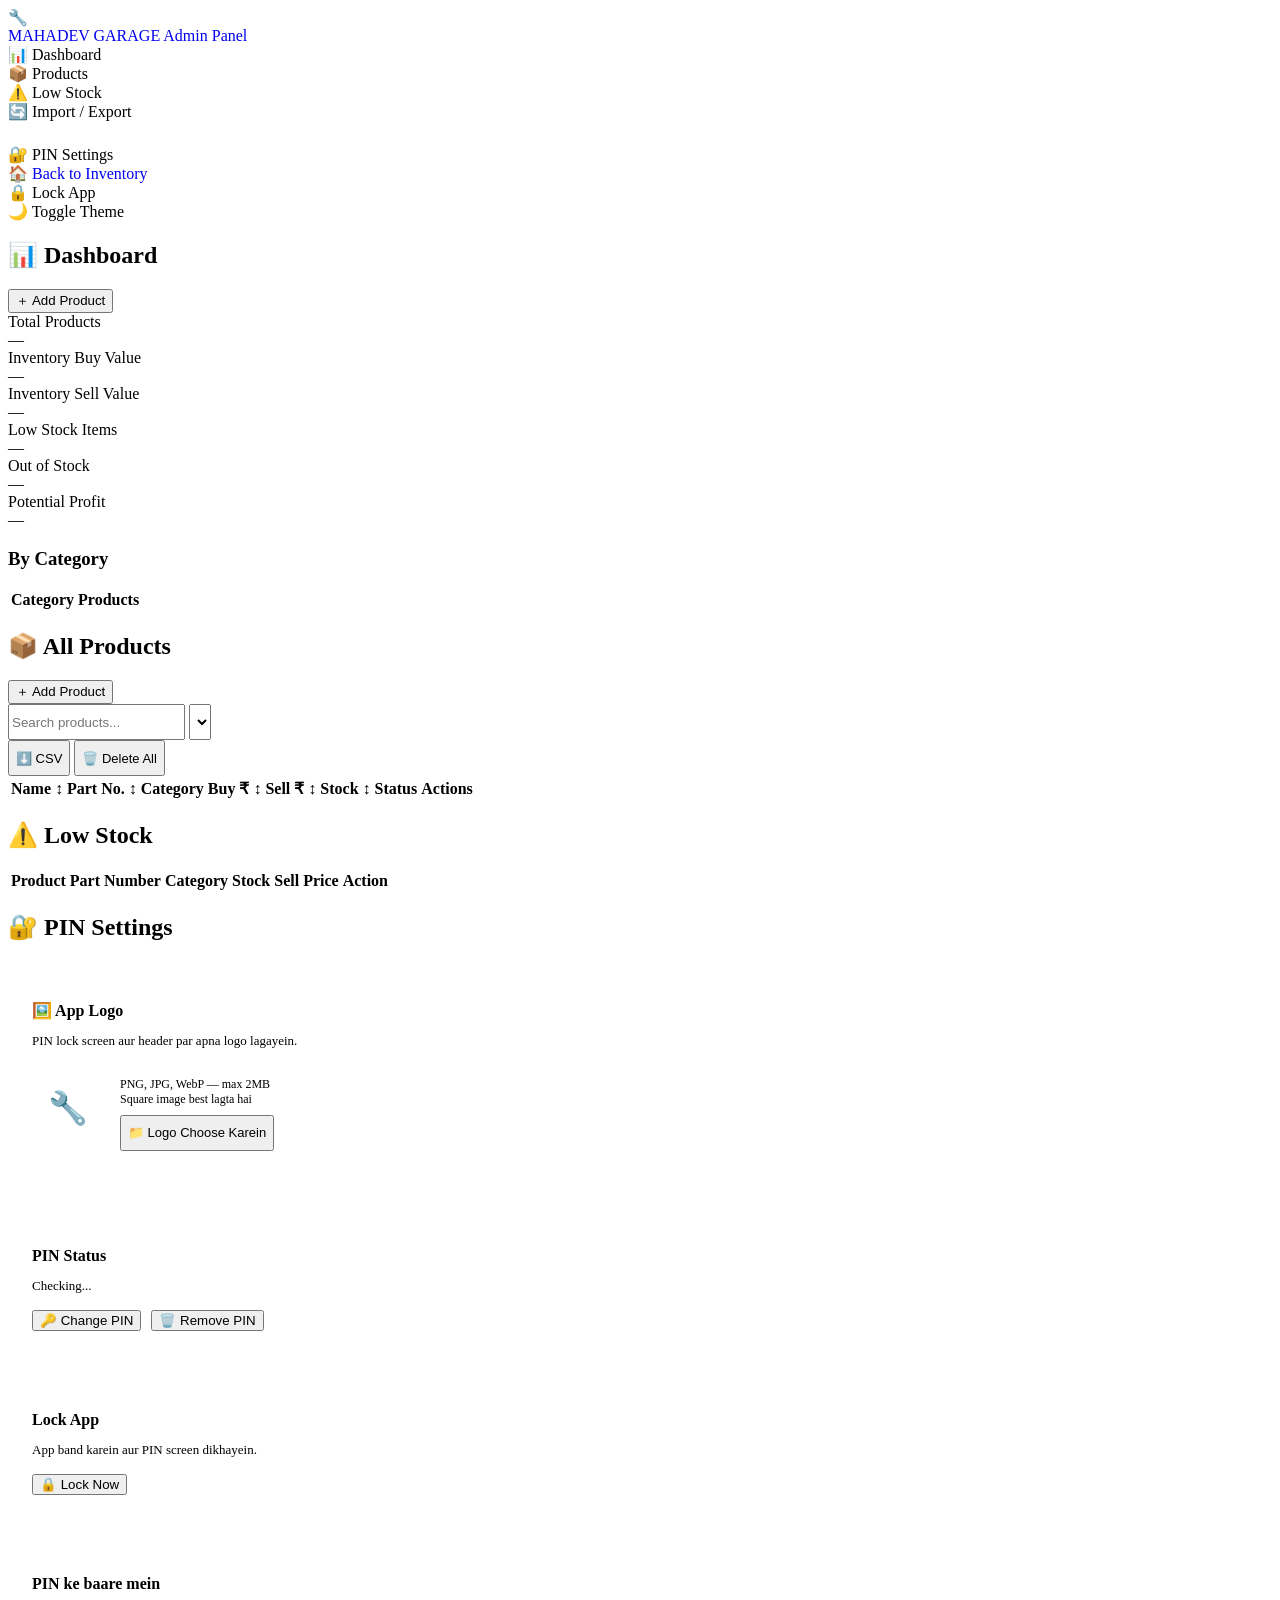
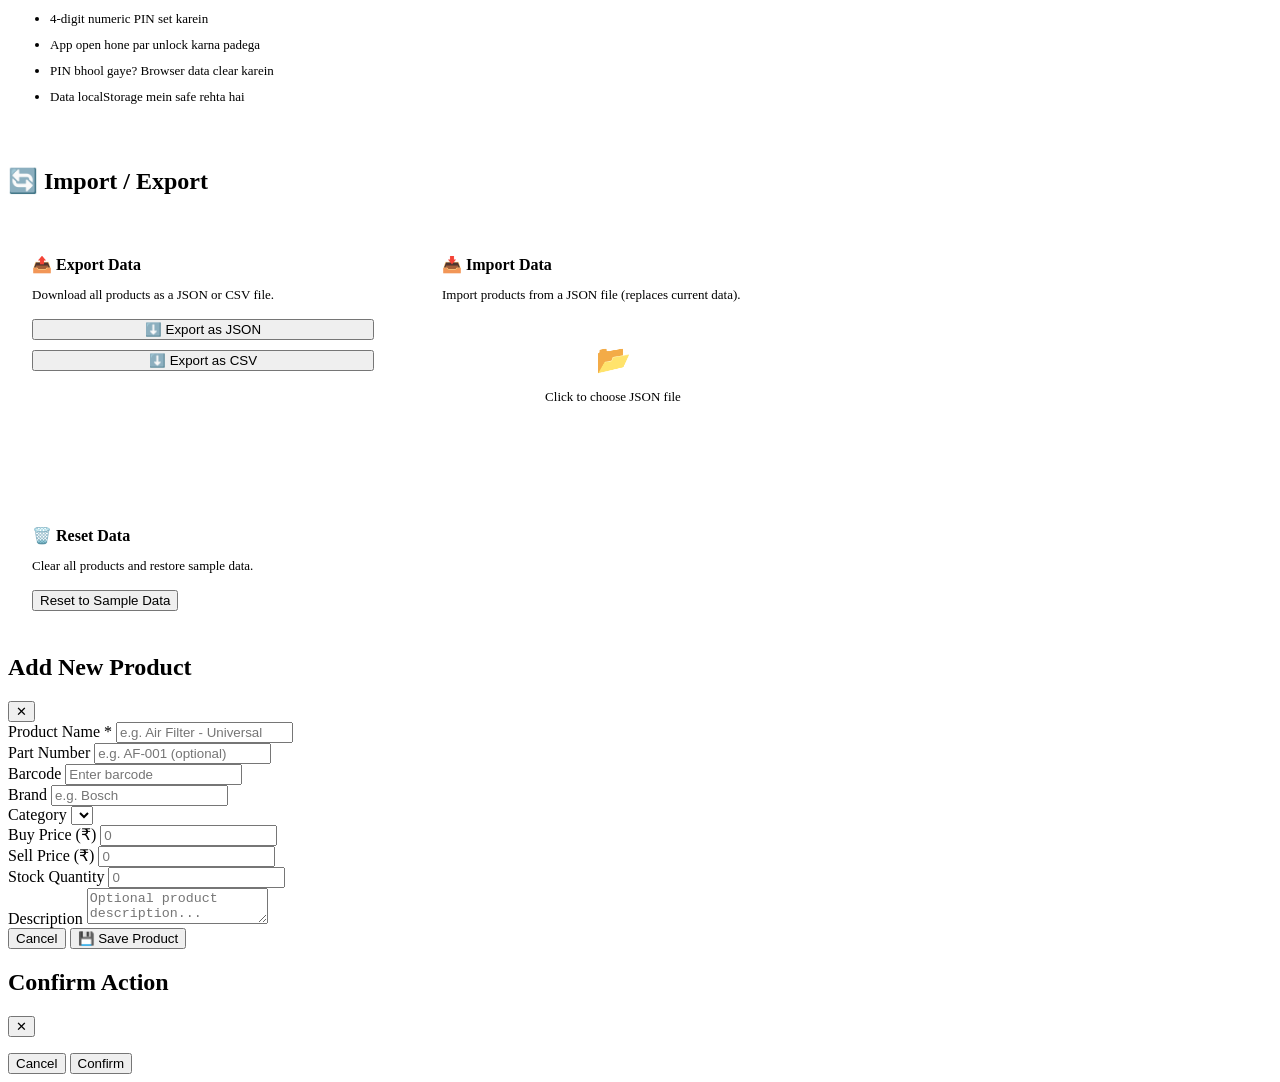
==== admin.html @ 3fdd801b "Add files via upload" ====
<!DOCTYPE html>
<html lang="en">
<head>
  <meta charset="UTF-8" />
  <meta name="viewport" content="width=device-width, initial-scale=1.0, maximum-scale=1.0" />
  <meta name="theme-color" content="#FF6B00" />
  <title>Admin Panel — MAHADEV AUTO GARAGE</title>
  <script type="module" crossorigin src="/assets/admin-B9ookjHz.js"></script>
  <link rel="modulepreload" crossorigin href="/assets/pin-KJ0oEqrR.js">
  <link rel="stylesheet" crossorigin href="/assets/pin-C2qdixNe.css">
</head>
<body>

<div class="admin-layout">
  <!-- SIDEBAR -->
  <aside class="sidebar">
    <div class="sidebar-logo">
      <a href="/" class="logo" style="text-decoration:none">
        <div class="logo-icon">🔧</div>
        <div class="logo-text">
          <span class="logo-title">MAHADEV GARAGE</span>
          <span class="logo-sub">Admin Panel</span>
        </div>
      </a>
    </div>
    <nav class="sidebar-nav">
      <div class="nav-item active" onclick="showSection('dashboard')">📊 Dashboard</div>
      <div class="nav-item" onclick="showSection('products')">📦 Products</div>
      <div class="nav-item" onclick="showSection('lowstock')">⚠️ Low Stock</div>
      <div class="nav-item" onclick="showSection('import-export')">🔄 Import / Export</div>
      <hr style="border:none;border-top:1px solid var(--border);margin:12px 0;" />
      <div class="nav-item" onclick="showSection('pin-settings')">🔐 PIN Settings</div>
      <a href="/" class="nav-item" style="text-decoration:none">🏠 Back to Inventory</a>
      <div class="nav-item" onclick="lockApp()">🔒 Lock App</div>
      <div class="nav-item" onclick="toggleTheme()">🌙 Toggle Theme</div>
    </nav>
  </aside>

  <!-- MAIN CONTENT -->
  <main class="admin-main">

    <!-- DASHBOARD SECTION -->
    <section id="section-dashboard">
      <div class="admin-header">
        <h1 class="admin-title">📊 Dashboard</h1>
        <button class="btn btn-primary" onclick="openAddModal()" style="width:auto">＋ Add Product</button>
      </div>

      <div class="stats-grid" id="stats-grid">
        <div class="stat-card">
          <div class="stat-label">Total Products</div>
          <div class="stat-value primary" id="stat-total">—</div>
        </div>
        <div class="stat-card">
          <div class="stat-label">Inventory Buy Value</div>
          <div class="stat-value" id="stat-buy-value">—</div>
        </div>
        <div class="stat-card">
          <div class="stat-label">Inventory Sell Value</div>
          <div class="stat-value success" id="stat-sell-value">—</div>
        </div>
        <div class="stat-card">
          <div class="stat-label">Low Stock Items</div>
          <div class="stat-value warning" id="stat-low">—</div>
        </div>
        <div class="stat-card">
          <div class="stat-label">Out of Stock</div>
          <div class="stat-value danger" id="stat-out">—</div>
        </div>
        <div class="stat-card">
          <div class="stat-label">Potential Profit</div>
          <div class="stat-value success" id="stat-profit">—</div>
        </div>
      </div>

      <div class="table-card">
        <div class="table-header">
          <h3 class="table-title">By Category</h3>
        </div>
        <div class="table-wrap">
          <table>
            <thead>
              <tr>
                <th>Category</th>
                <th>Products</th>
              </tr>
            </thead>
            <tbody id="category-table-body"></tbody>
          </table>
        </div>
      </div>
    </section>

    <!-- PRODUCTS SECTION -->
    <section id="section-products" class="hidden">
      <div class="admin-header">
        <h1 class="admin-title">📦 All Products</h1>
        <button class="btn btn-primary" onclick="openAddModal()" style="width:auto">＋ Add Product</button>
      </div>

      <div class="table-card">
        <div class="table-header">
          <input type="search" class="form-input" id="admin-search" placeholder="Search products..." style="max-width:280px;height:36px" />
          <select class="filter-select" id="admin-cat-filter" style="height:36px"></select>
          <div class="table-actions">
            <button class="btn btn-secondary" onclick="exportCSV()" style="height:36px;font-size:13px">⬇️ CSV</button>
            <button class="btn btn-danger" onclick="confirmBulkDelete()" style="height:36px;font-size:13px">🗑️ Delete All</button>
          </div>
        </div>
        <div class="table-wrap">
          <table>
            <thead>
              <tr>
                <th onclick="adminSort('name')">Name ↕</th>
                <th onclick="adminSort('partNumber')">Part No. ↕</th>
                <th>Category</th>
                <th onclick="adminSort('buyPrice')">Buy ₹ ↕</th>
                <th onclick="adminSort('sellPrice')">Sell ₹ ↕</th>
                <th onclick="adminSort('stock')">Stock ↕</th>
                <th>Status</th>
                <th>Actions</th>
              </tr>
            </thead>
            <tbody id="admin-table-body"></tbody>
          </table>
        </div>
        <div class="pagination" id="admin-pagination"></div>
      </div>
    </section>

    <!-- LOW STOCK SECTION -->
    <section id="section-lowstock" class="hidden">
      <div class="admin-header">
        <h1 class="admin-title">⚠️ Low Stock</h1>
      </div>
      <div class="table-card">
        <div class="table-wrap">
          <table>
            <thead>
              <tr>
                <th>Product</th>
                <th>Part Number</th>
                <th>Category</th>
                <th>Stock</th>
                <th>Sell Price</th>
                <th>Action</th>
              </tr>
            </thead>
            <tbody id="lowstock-table-body"></tbody>
          </table>
        </div>
      </div>
    </section>

    <!-- PIN SETTINGS SECTION -->
    <section id="section-pin-settings" class="hidden">
      <div class="admin-header">
        <h1 class="admin-title">🔐 PIN Settings</h1>
      </div>
      <div style="display:flex;flex-direction:column;gap:16px;max-width:420px">

        <!-- LOGO UPLOAD -->
        <div class="table-card" style="padding:24px">
          <h3 style="font-size:16px;font-weight:700;margin-bottom:6px">🖼️ App Logo</h3>
          <p style="font-size:13px;color:var(--text-secondary);margin-bottom:16px">PIN lock screen aur header par apna logo lagayein.</p>
          <div style="display:flex;align-items:center;gap:16px;margin-bottom:16px">
            <div id="logo-preview-wrap" style="width:72px;height:72px;border-radius:14px;background:var(--surface2);border:2px dashed var(--border);display:flex;align-items:center;justify-content:center;font-size:32px;overflow:hidden;flex-shrink:0">🔧</div>
            <div style="flex:1">
              <p style="font-size:12px;color:var(--text-muted);margin-bottom:8px">PNG, JPG, WebP — max 2MB<br>Square image best lagta hai</p>
              <button class="btn btn-primary" onclick="document.getElementById('logo-file-input').click()" style="width:auto;height:36px;font-size:13px">📁 Logo Choose Karein</button>
            </div>
          </div>
          <input type="file" id="logo-file-input" accept="image/*" style="display:none" onchange="handleLogoUpload(event)" />
          <button class="btn btn-secondary" id="remove-logo-btn" onclick="doRemoveLogo()" style="width:auto;height:34px;font-size:12px;display:none">🗑️ Logo Hatayein</button>
        </div>

        <div class="table-card" style="padding:24px">
          <h3 style="font-size:16px;font-weight:700;margin-bottom:6px">PIN Status</h3>
          <p style="font-size:13px;color:var(--text-secondary);margin-bottom:16px" id="pin-status-text">Checking...</p>
          <div style="display:flex;gap:10px;flex-wrap:wrap">
            <button class="btn btn-primary" onclick="doChangePin()" style="width:auto">🔑 Change PIN</button>
            <button class="btn btn-danger" onclick="doRemovePin()" id="remove-pin-btn" style="width:auto">🗑️ Remove PIN</button>
          </div>
        </div>

        <div class="table-card" style="padding:24px">
          <h3 style="font-size:16px;font-weight:700;margin-bottom:6px">Lock App</h3>
          <p style="font-size:13px;color:var(--text-secondary);margin-bottom:16px">App band karein aur PIN screen dikhayein.</p>
          <button class="btn btn-secondary" onclick="lockApp()" style="width:auto">🔒 Lock Now</button>
        </div>

        <div class="table-card" style="padding:24px">
          <h3 style="font-size:16px;font-weight:700;margin-bottom:8px">PIN ke baare mein</h3>
          <ul style="font-size:13px;color:var(--text-secondary);line-height:2;padding-left:18px">
            <li>4-digit numeric PIN set karein</li>
            <li>App open hone par unlock karna padega</li>
            <li>PIN bhool gaye? Browser data clear karein</li>
            <li>Data localStorage mein safe rehta hai</li>
          </ul>
        </div>

      </div>
    </section>

    <!-- IMPORT/EXPORT SECTION -->
    <section id="section-import-export" class="hidden">
      <div class="admin-header">
        <h1 class="admin-title">🔄 Import / Export</h1>
      </div>

      <div style="display:grid;grid-template-columns:1fr 1fr;gap:20px;max-width:800px">
        <div class="table-card" style="padding:24px">
          <h3 style="font-size:16px;font-weight:700;margin-bottom:8px">📤 Export Data</h3>
          <p style="font-size:13px;color:var(--text-secondary);margin-bottom:16px">Download all products as a JSON or CSV file.</p>
          <div style="display:flex;flex-direction:column;gap:10px">
            <button class="btn btn-primary" onclick="exportJSON()">⬇️ Export as JSON</button>
            <button class="btn btn-secondary" onclick="exportCSV()">⬇️ Export as CSV</button>
          </div>
        </div>

        <div class="table-card" style="padding:24px">
          <h3 style="font-size:16px;font-weight:700;margin-bottom:8px">📥 Import Data</h3>
          <p style="font-size:13px;color:var(--text-secondary);margin-bottom:16px">Import products from a JSON file (replaces current data).</p>
          <div id="import-drop-zone" style="border:2px dashed var(--border);border-radius:var(--radius);padding:24px;text-align:center;cursor:pointer;transition:var(--transition)" onclick="document.getElementById('import-file').click()">
            <div style="font-size:28px;margin-bottom:8px">📂</div>
            <p style="font-size:13px;color:var(--text-secondary)">Click to choose JSON file</p>
          </div>
          <input type="file" id="import-file" accept=".json" style="display:none" onchange="handleImport(event)" />
        </div>
      </div>

      <div class="table-card" style="margin-top:20px;padding:24px;max-width:800px">
        <h3 style="font-size:16px;font-weight:700;margin-bottom:8px">🗑️ Reset Data</h3>
        <p style="font-size:13px;color:var(--text-secondary);margin-bottom:16px">Clear all products and restore sample data.</p>
        <button class="btn btn-danger" onclick="confirmReset()" style="width:auto">Reset to Sample Data</button>
      </div>
    </section>

  </main>
</div>

<div class="toast-container" id="toast-container"></div>

<!-- PRODUCT MODAL -->
<div class="modal-overlay" id="product-modal">
  <div class="modal">
    <div class="modal-header">
      <h2 class="modal-title" id="modal-title">Add New Product</h2>
      <button class="modal-close" onclick="closeProductModal()">✕</button>
    </div>
    <div class="modal-body">
      <form id="product-form">
        <div class="form-grid">
          <div class="form-group full">
            <label class="form-label">Product Name *</label>
            <input type="text" class="form-input" id="form-name" placeholder="e.g. Air Filter - Universal" required />
          </div>
          <div class="form-group">
            <label class="form-label">Part Number</label>
            <input type="text" class="form-input" id="form-partno" placeholder="e.g. AF-001 (optional)" />
          </div>
          <div class="form-group">
            <label class="form-label">Barcode</label>
            <input type="text" class="form-input" id="form-barcode" placeholder="Enter barcode" />
          </div>
          <div class="form-group">
            <label class="form-label">Brand</label>
            <input type="text" class="form-input" id="form-brand" placeholder="e.g. Bosch" />
          </div>
          <div class="form-group">
            <label class="form-label">Category</label>
            <select class="form-select" id="form-category"></select>
          </div>
          <div class="form-group">
            <label class="form-label">Buy Price (₹)</label>
            <input type="number" class="form-input" id="form-buy" placeholder="0" min="0" step="0.01" />
          </div>
          <div class="form-group">
            <label class="form-label">Sell Price (₹)</label>
            <input type="number" class="form-input" id="form-sell" placeholder="0" min="0" step="0.01" />
          </div>
          <div class="form-group full">
            <label class="form-label">Stock Quantity</label>
            <input type="number" class="form-input" id="form-stock" placeholder="0" min="0" />
          </div>
          <div class="form-group full">
            <label class="form-label">Description</label>
            <textarea class="form-textarea" id="form-desc" placeholder="Optional product description..."></textarea>
          </div>
        </div>
        <div class="form-actions">
          <button type="button" class="btn btn-secondary" onclick="closeProductModal()">Cancel</button>
          <button type="submit" class="btn btn-primary">💾 Save Product</button>
        </div>
      </form>
    </div>
  </div>
</div>

<!-- CONFIRM MODAL -->
<div class="modal-overlay" id="confirm-modal">
  <div class="modal confirm-modal">
    <div class="modal-header">
      <h2 class="modal-title" id="confirm-title">Confirm Action</h2>
      <button class="modal-close" onclick="closeConfirmModal()">✕</button>
    </div>
    <div class="modal-body">
      <p class="confirm-message" id="confirm-message"></p>
      <div class="form-actions">
        <button class="btn btn-secondary" onclick="closeConfirmModal()">Cancel</button>
        <button class="btn btn-danger" id="confirm-ok-btn" onclick="doConfirmedAction()">Confirm</button>
      </div>
    </div>
  </div>
</div>

</body>
</html>
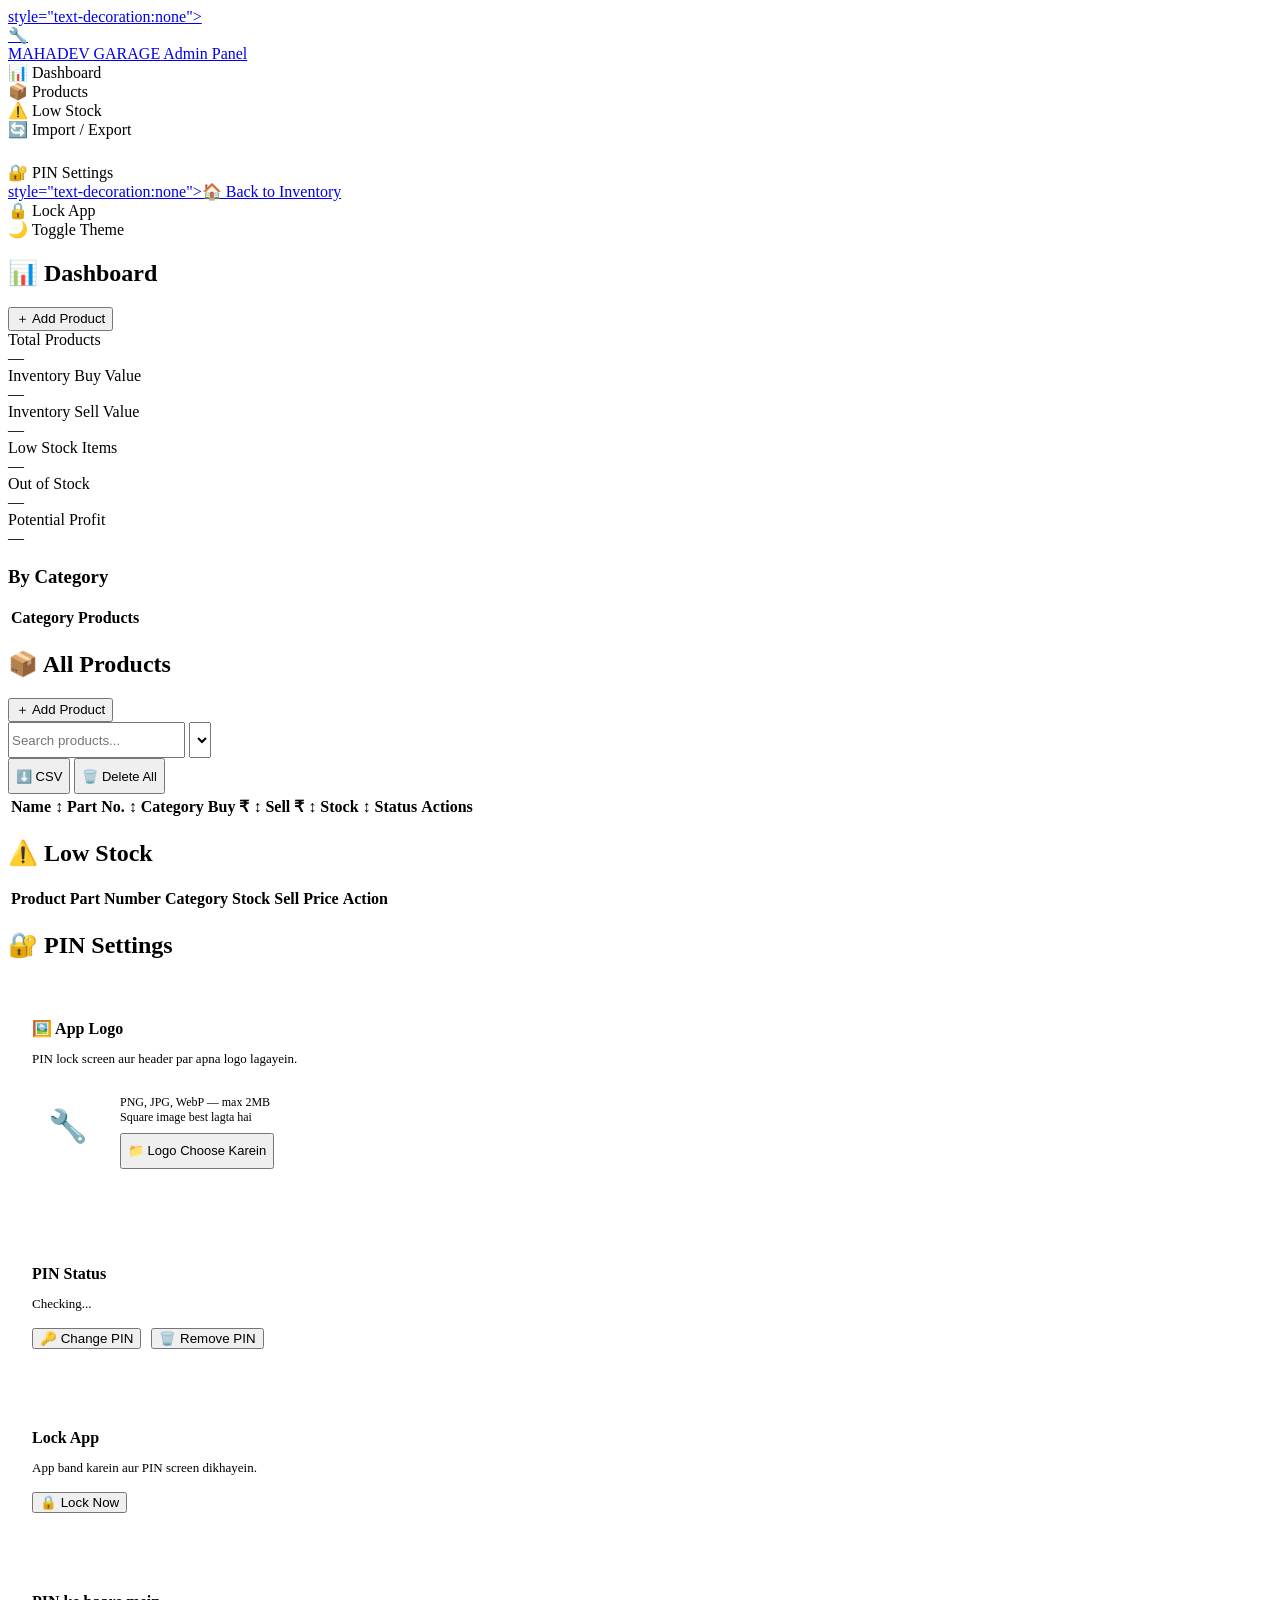
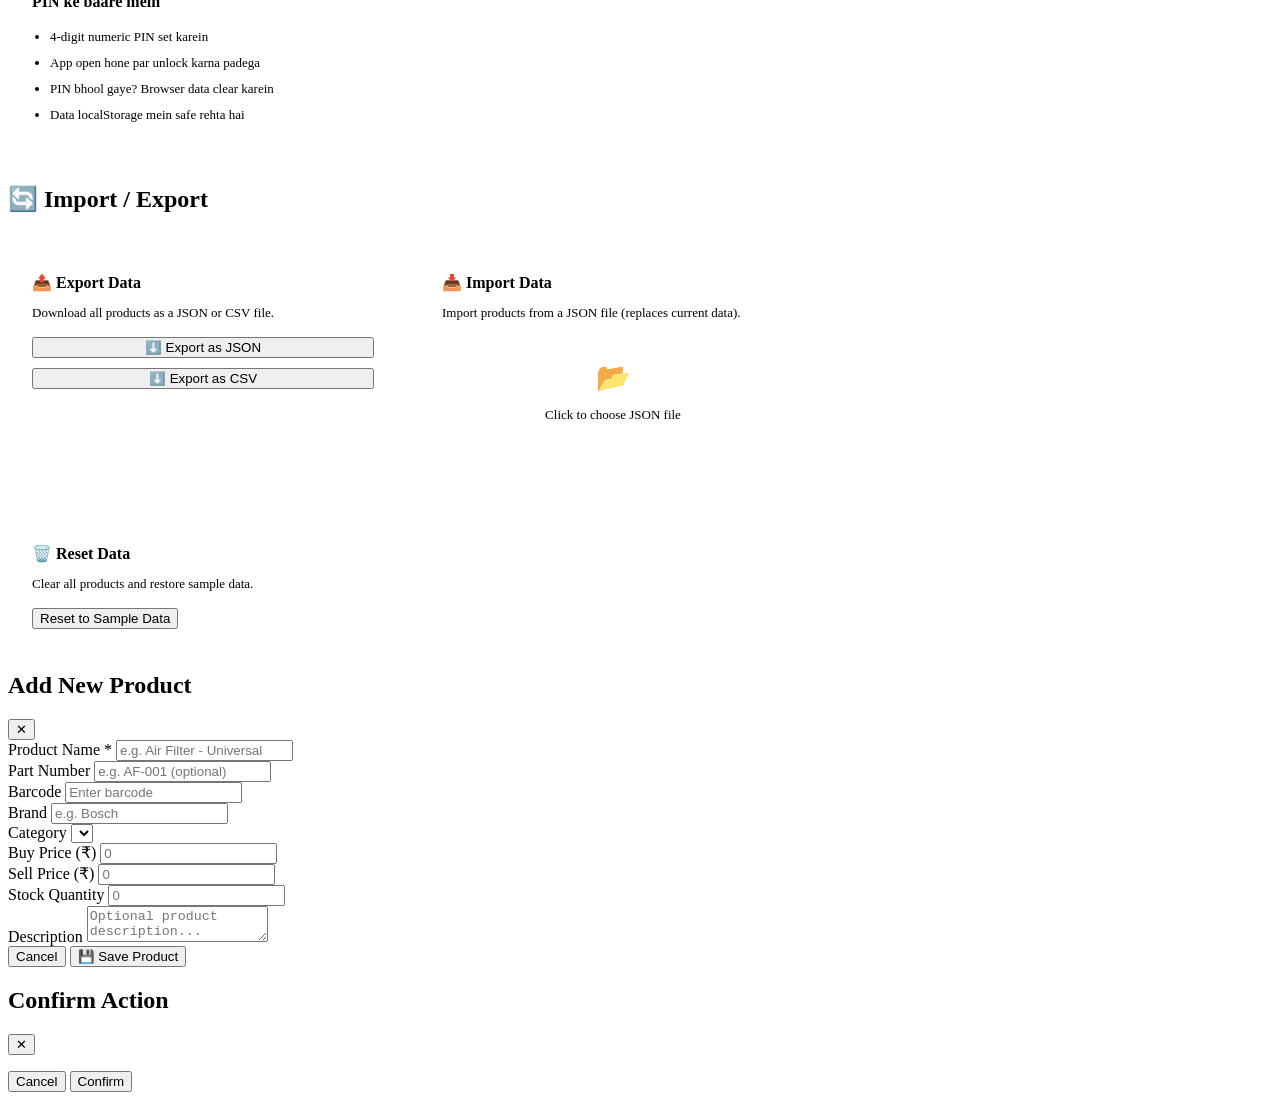
==== commit 98d7a649: "Update admin.html" ====
--- a/admin.html
+++ b/admin.html
@@ -5,9 +5,9 @@
   <meta name="viewport" content="width=device-width, initial-scale=1.0, maximum-scale=1.0" />
   <meta name="theme-color" content="#FF6B00" />
   <title>Admin Panel — MAHADEV AUTO GARAGE</title>
-  <script type="module" crossorigin src="/assets/admin-B9ookjHz.js"></script>
-  <link rel="modulepreload" crossorigin href="/assets/pin-KJ0oEqrR.js">
-  <link rel="stylesheet" crossorigin href="/assets/pin-C2qdixNe.css">
+  <script type="module" crossorigin src="/Mahadev-garage/assets/admin-B9ookjHz.js"></script>
+<link rel="modulepreload" crossorigin href="/Mahadev-garage/assets/pin-KJ0oEqrR.js">
+<link rel="stylesheet" crossorigin href="/Mahadev-garage/assets/pin-C2qdixNe.css">
 </head>
 <body>
 
@@ -15,7 +15,7 @@
   <!-- SIDEBAR -->
   <aside class="sidebar">
     <div class="sidebar-logo">
-      <a href="/" class="logo" style="text-decoration:none">
+      <a href="/Mahadev-garage/" class="logo"> style="text-decoration:none">
         <div class="logo-icon">🔧</div>
         <div class="logo-text">
           <span class="logo-title">MAHADEV GARAGE</span>
@@ -30,7 +30,7 @@
       <div class="nav-item" onclick="showSection('import-export')">🔄 Import / Export</div>
       <hr style="border:none;border-top:1px solid var(--border);margin:12px 0;" />
       <div class="nav-item" onclick="showSection('pin-settings')">🔐 PIN Settings</div>
-      <a href="/" class="nav-item" style="text-decoration:none">🏠 Back to Inventory</a>
+      <a href="/Mahadev-garage/" class="nav-item"> style="text-decoration:none">🏠 Back to Inventory</a>
       <div class="nav-item" onclick="lockApp()">🔒 Lock App</div>
       <div class="nav-item" onclick="toggleTheme()">🌙 Toggle Theme</div>
     </nav>
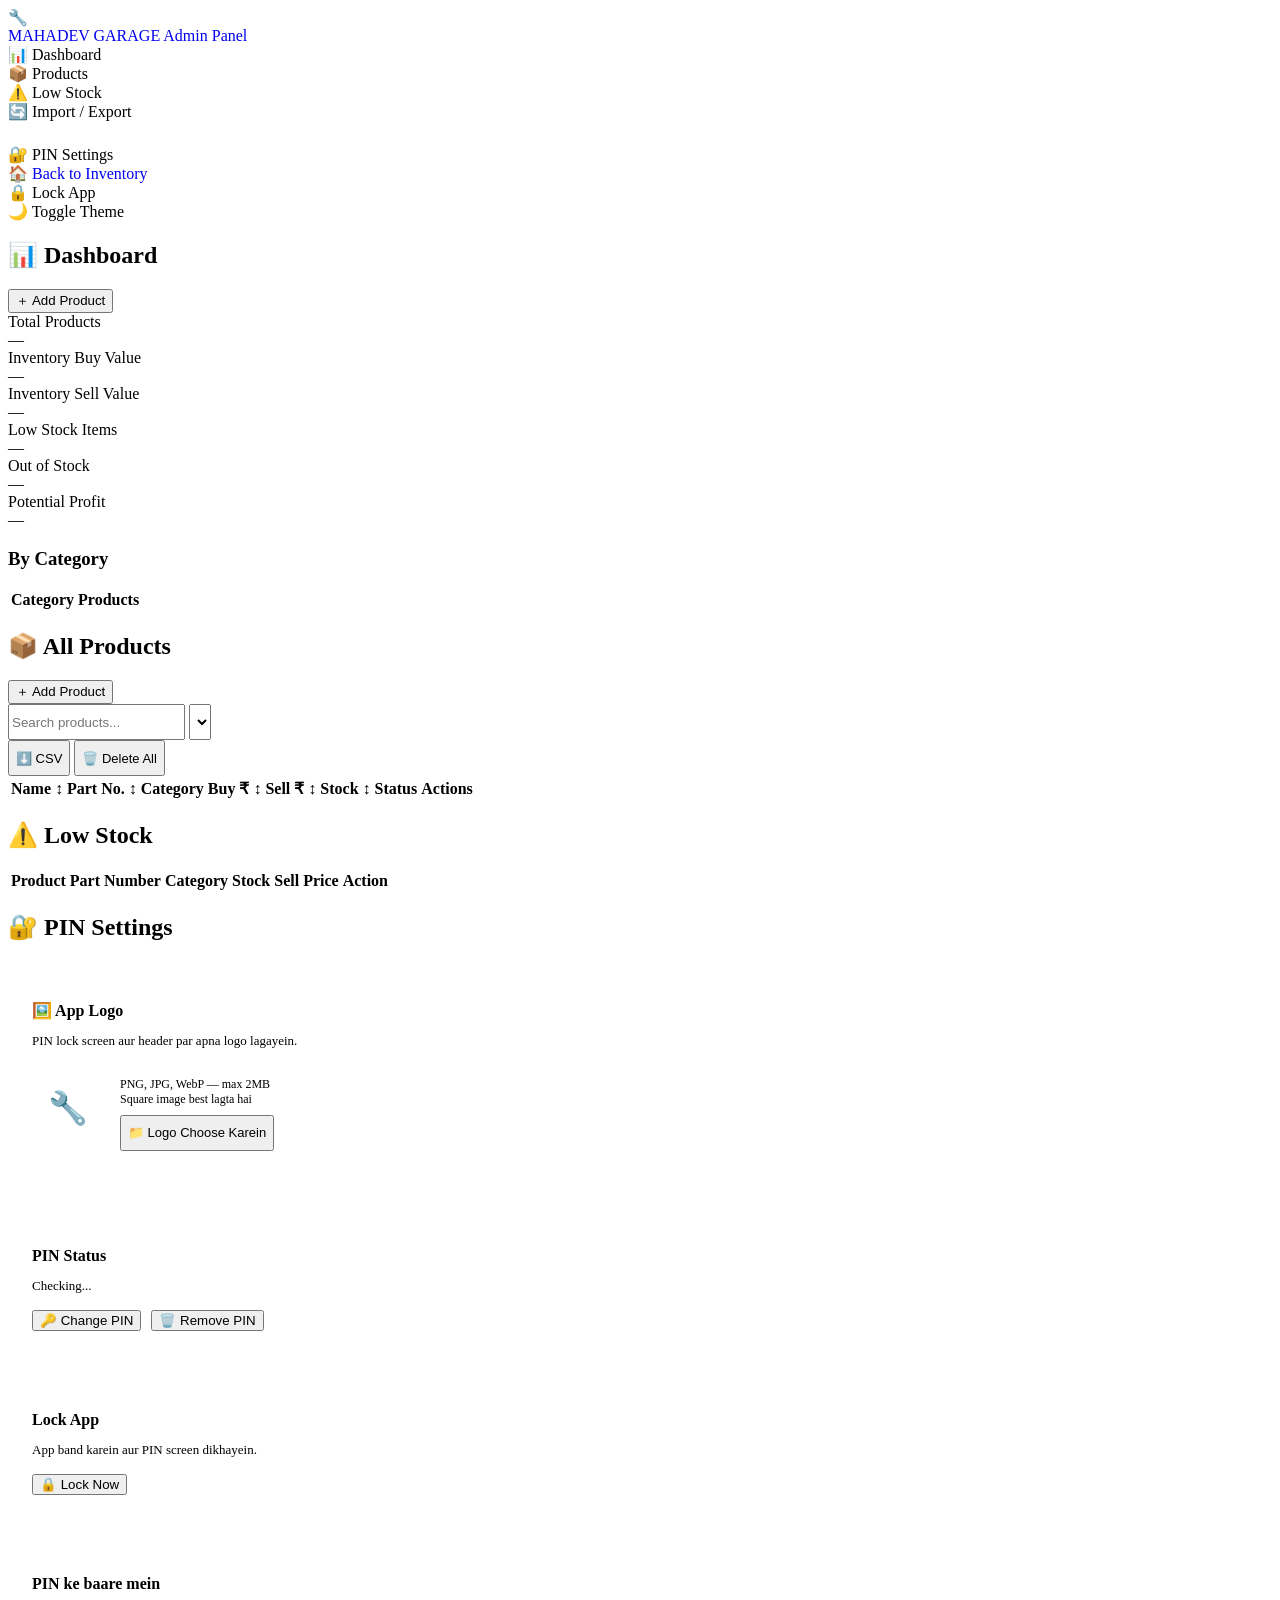
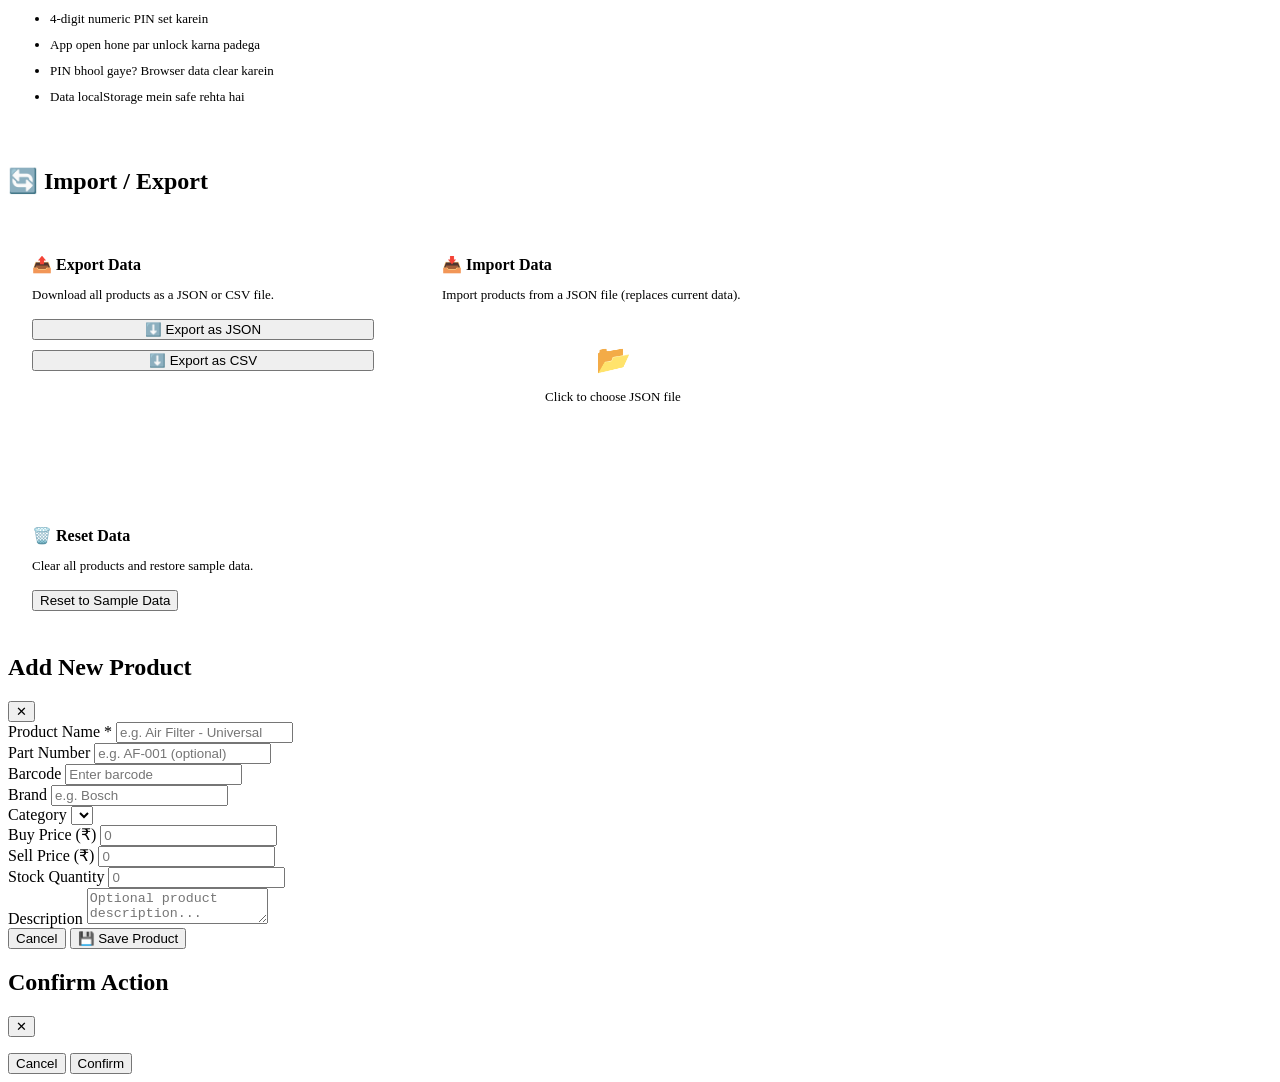
==== commit 01ce6015: "Fix HTML formatting for sidebar links" ====
--- a/admin.html
+++ b/admin.html
@@ -15,7 +15,7 @@
   <!-- SIDEBAR -->
   <aside class="sidebar">
     <div class="sidebar-logo">
-      <a href="/Mahadev-garage/" class="logo"> style="text-decoration:none">
+      <a href="/Mahadev-garage/" class="logo" style="text-decoration:none">
         <div class="logo-icon">🔧</div>
         <div class="logo-text">
           <span class="logo-title">MAHADEV GARAGE</span>
@@ -30,7 +30,7 @@
       <div class="nav-item" onclick="showSection('import-export')">🔄 Import / Export</div>
       <hr style="border:none;border-top:1px solid var(--border);margin:12px 0;" />
       <div class="nav-item" onclick="showSection('pin-settings')">🔐 PIN Settings</div>
-      <a href="/Mahadev-garage/" class="nav-item"> style="text-decoration:none">🏠 Back to Inventory</a>
+      <a href="/Mahadev-garage/" class="nav-item" style="text-decoration:none">🏠 Back to Inventory</a>
       <div class="nav-item" onclick="lockApp()">🔒 Lock App</div>
       <div class="nav-item" onclick="toggleTheme()">🌙 Toggle Theme</div>
     </nav>
